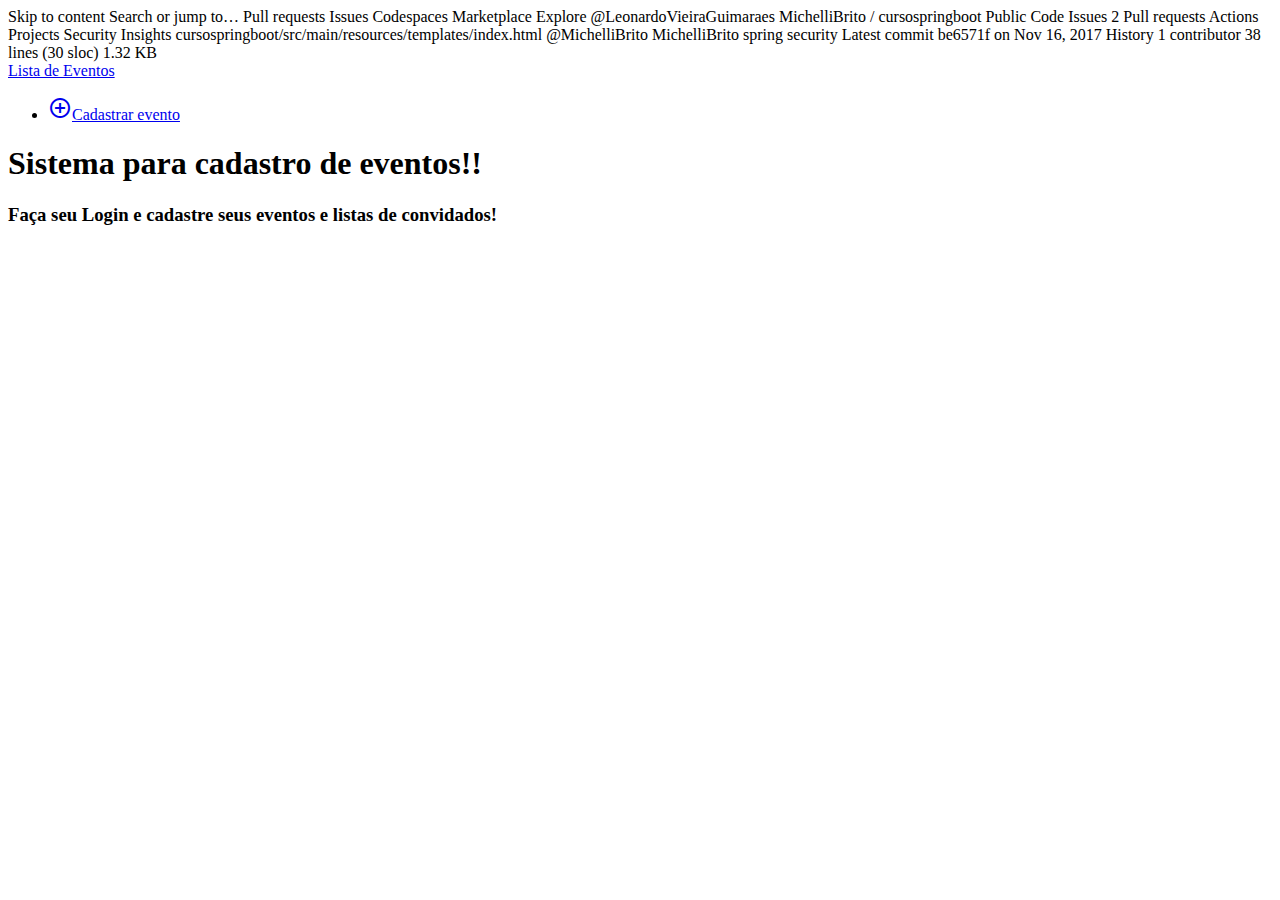
==== target/classes/templates/index.html @ 426dc39e "first commit" ====
Skip to content
Search or jump to…
Pull requests
Issues
Codespaces
Marketplace
Explore

@LeonardoVieiraGuimaraes
MichelliBrito
/
cursospringboot
Public
Code
Issues
2
Pull requests
Actions
Projects
Security
Insights
cursospringboot/src/main/resources/templates/index.html
@MichelliBrito
MichelliBrito spring security
Latest commit be6571f on Nov 16, 2017
History
1 contributor
38 lines (30 sloc) 1.32 KB

<!DOCTYPE html>
<html xmlns:th="http://thymeleaf.org" xmlns:layout="http://www.ultraq.net.nz/thymeleaf/layout">

<head>
    <title>EventosApp</title>
    <!--Import Google Icon Font-->
    <link href="https://fonts.googleapis.com/icon?family=Material+Icons" rel="stylesheet" />
    <!--Import materialize.css-->
    <link type="text/css" rel="stylesheet" href="materialize/css/materialize.min.css" media="screen,projection" />

    <!--Let browser know website is optimized for mobile-->
    <meta name="viewport" content="width=device-width, initial-scale=1.0" />
    <link rel="stylesheet" href="style/styleCss.css" />
</head>

<body>

    <header>
        <nav class="menu">
            <div class="nav-wrapper">
                <a href="#" class="brand-logo">Lista de Eventos</a>
                <ul id="nav-mobile" class="right hide-on-med-and-down">
                    <li><a href="/cadastrarEvento" class="waves-effect waves-light btn"><i
                                class="material-icons left">add_circle_outline</i>Cadastrar evento</a></li>
                </ul>
            </div>
        </nav>

    </header>

    <h1>Sistema para cadastro de eventos!!</h1>
    <h3>Faça seu Login e cadastre seus eventos e listas de convidados!</h3>

    <script type="text/javascript" src="https://code.jquery.com/jquery-3.2.1.min.js"></script>
    <script type="text/javascript" src="materialize/js/materialize.min.js"></script>

</body>


</html>
<!-- Footer
© 2022 GitHub, Inc.
Footer navigation
Terms
Privacy
Security
Status
Docs
Contact GitHub
Pricing
API
Training
Blog
About
cursospringboot/src/main at master · MichelliBrito/cursospringbootcursospringboot/index.html at master ·
MichelliBrito/cursospringboot -->
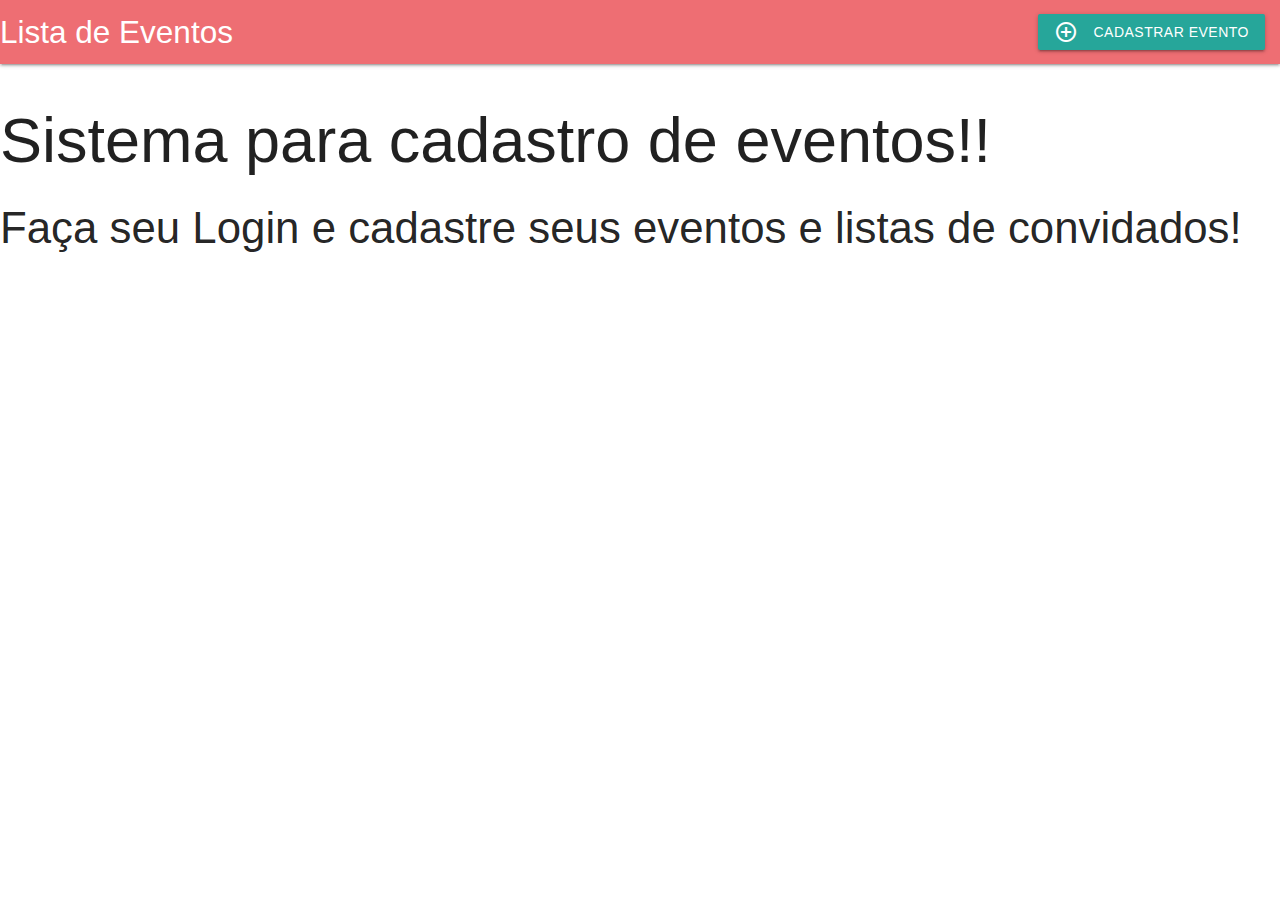
==== commit cb7800eb: "Changes to be committed: 	new file:   .gitignore 	modified:   .vscode/launch.json 	modified:   pom.x" ====
--- a/target/classes/templates/index.html
+++ b/target/classes/templates/index.html
@@ -1,45 +1,17 @@
-Skip to content
-Search or jump to…
-Pull requests
-Issues
-Codespaces
-Marketplace
-Explore
-
-@LeonardoVieiraGuimaraes
-MichelliBrito
-/
-cursospringboot
-Public
-Code
-Issues
-2
-Pull requests
-Actions
-Projects
-Security
-Insights
-cursospringboot/src/main/resources/templates/index.html
-@MichelliBrito
-MichelliBrito spring security
-Latest commit be6571f on Nov 16, 2017
-History
-1 contributor
-38 lines (30 sloc) 1.32 KB
-
 <!DOCTYPE html>
-<html xmlns:th="http://thymeleaf.org" xmlns:layout="http://www.ultraq.net.nz/thymeleaf/layout">
+<html lang="pt-br" xmlns:th="http://thymeleaf.org" xmlns:layout="http://www.ultraq.net.nz/thymeleaf/layout">
 
 <head>
-    <title>EventosApp</title>
-    <!--Import Google Icon Font-->
-    <link href="https://fonts.googleapis.com/icon?family=Material+Icons" rel="stylesheet" />
-    <!--Import materialize.css-->
-    <link type="text/css" rel="stylesheet" href="materialize/css/materialize.min.css" media="screen,projection" />
 
-    <!--Let browser know website is optimized for mobile-->
-    <meta name="viewport" content="width=device-width, initial-scale=1.0" />
-    <link rel="stylesheet" href="style/styleCss.css" />
+    <meta charset="UTF-8">
+    <meta http-equiv="X-UA-Compatible" content="IE=edge">
+    <meta name="viewport" content="width=device-width, initial-scale=1.0">
+    <link rel="stylesheet" href="https://cdnjs.cloudflare.com/ajax/libs/materialize/1.0.0/css/materialize.min.css">
+    <link href="https://fonts.googleapis.com/icon?family=Material+Icons" rel="stylesheet">
+
+    <link rel="stylesheet" th:href="@{/css/styles.css}" type="text/css">
+    <link rel="shortcut icon" th:href="@{/img/favicon.ico}" type="image/x-icon">
+    <title>Aplicação de Eventos</title>
 </head>
 
 <body>
@@ -49,7 +21,7 @@
             <div class="nav-wrapper">
                 <a href="#" class="brand-logo">Lista de Eventos</a>
                 <ul id="nav-mobile" class="right hide-on-med-and-down">
-                    <li><a href="/cadastrarEvento" class="waves-effect waves-light btn"><i
+                    <li><a href="/cadastrar" class="waves-effect waves-light btn"><i
                                 class="material-icons left">add_circle_outline</i>Cadastrar evento</a></li>
                 </ul>
             </div>
